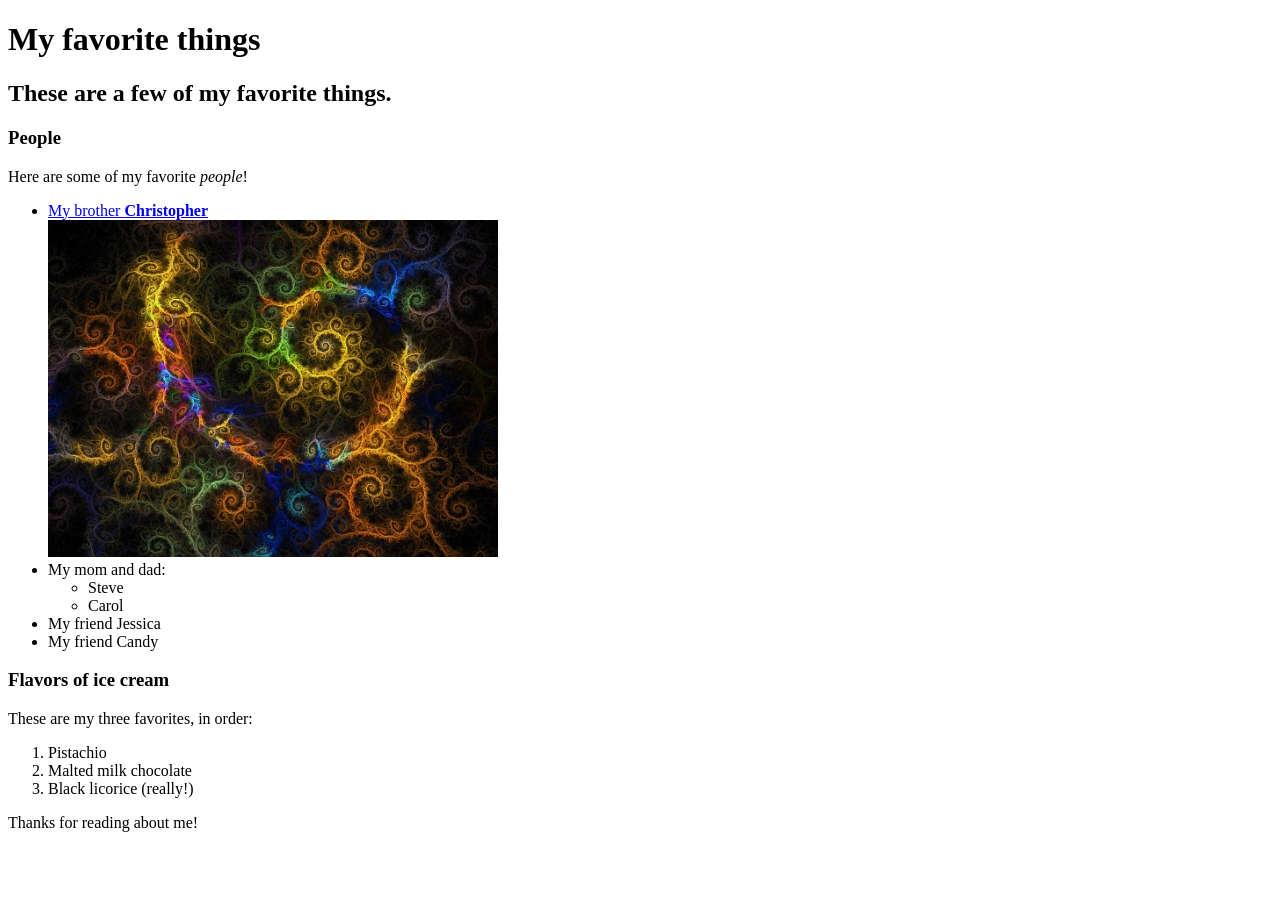
==== favorite-things.html @ 60863ed0 "Various projects from Week 2 Monday" ====
<!DOCTYPE html>
<html>
  <head>
    <title>Michael's favorite things.</title>
  </head>
  <body>
    <h1>My favorite things</h1>
    <h2>These are a few of my favorite things.</h2>

    <h3>People</h3>
    <p>Here are some of my favorite <em>people</em>!</p>
    <ul>
      <li>
        <a href="random">
        My brother <strong>Christopher</strong></li>
        <img src="img/christopher.jpg" alt="A photo of christopher.">
      </a>
      <li>My mom and dad:
        <ul>
          <li>Steve</li>
          <li>Carol</li>
        </ul>
      </li>
      <li>My friend Jessica</li>
      <li>My friend Candy</li>
    </ul>

    <h3>Flavors of ice cream</h3>
    <p>These are my three favorites, in order:</p>
    <ol>
      <li>Pistachio</li>
      <li>Malted milk chocolate</li>
      <li>Black licorice (really!)</li>
    </ol>

    <p>Thanks for reading about me!</p>
  </body>
</html>
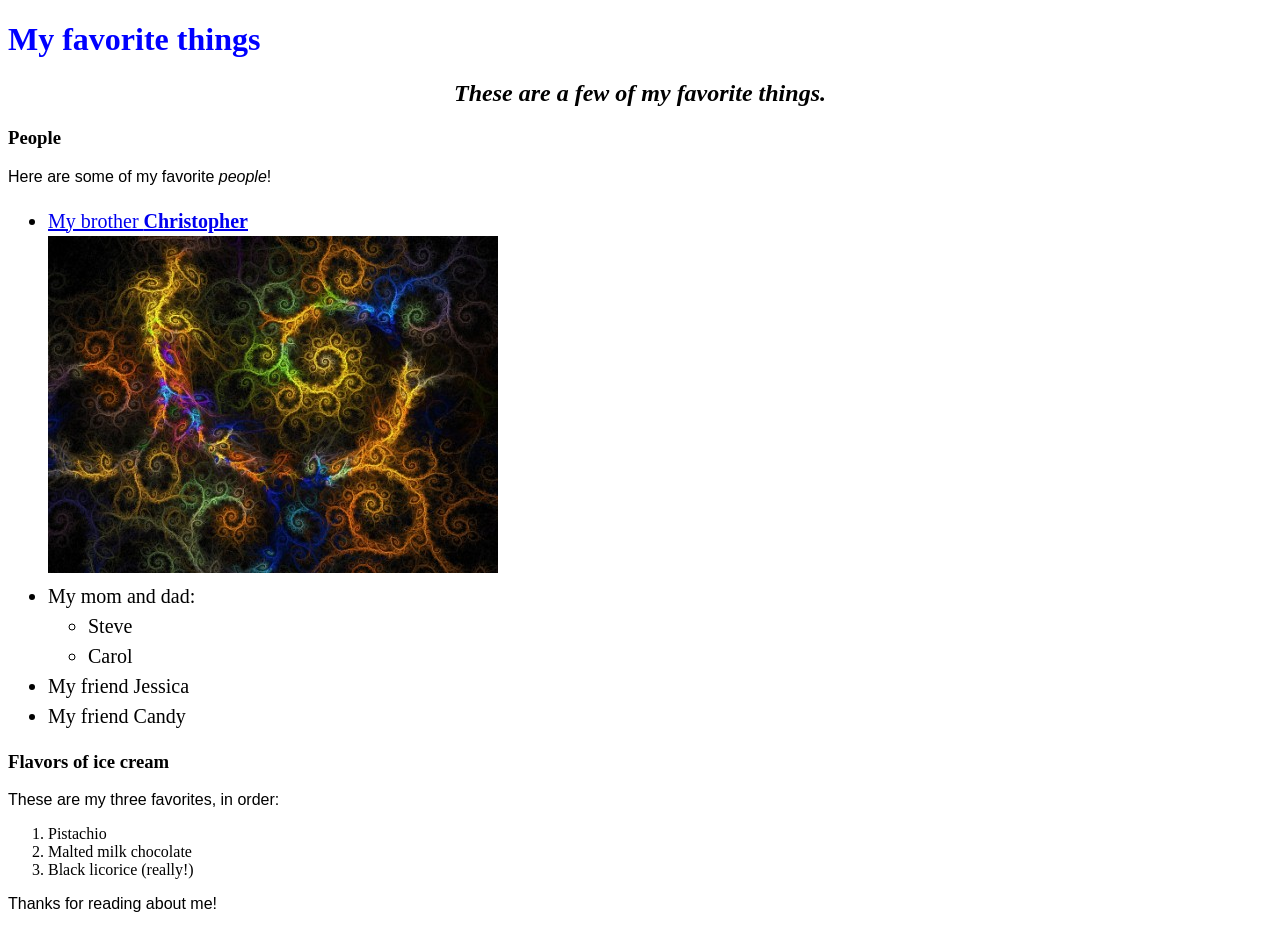
==== commit a661dda9: "Added CSS file and CSS file to HTML projects" ====
--- a/favorite-things.html
+++ b/favorite-things.html
@@ -1,6 +1,7 @@
 <!DOCTYPE html>
 <html>
   <head>
+    <link href="css/styles.css" rel="stylesheet" type="text/css">
     <title>Michael's favorite things.</title>
   </head>
   <body>
--- a/css/styles.css
+++ b/css/styles.css
@@ -0,0 +1,20 @@
+    h1 {
+        color:blue;
+    }
+
+
+    h2 {
+        font-style: italic;
+        text-align: center;
+    }
+
+    p {
+        font-family: sans-serif;
+
+    }
+
+    ul {
+        font-size: 20px;
+        line-height: 30px;
+    }
+
